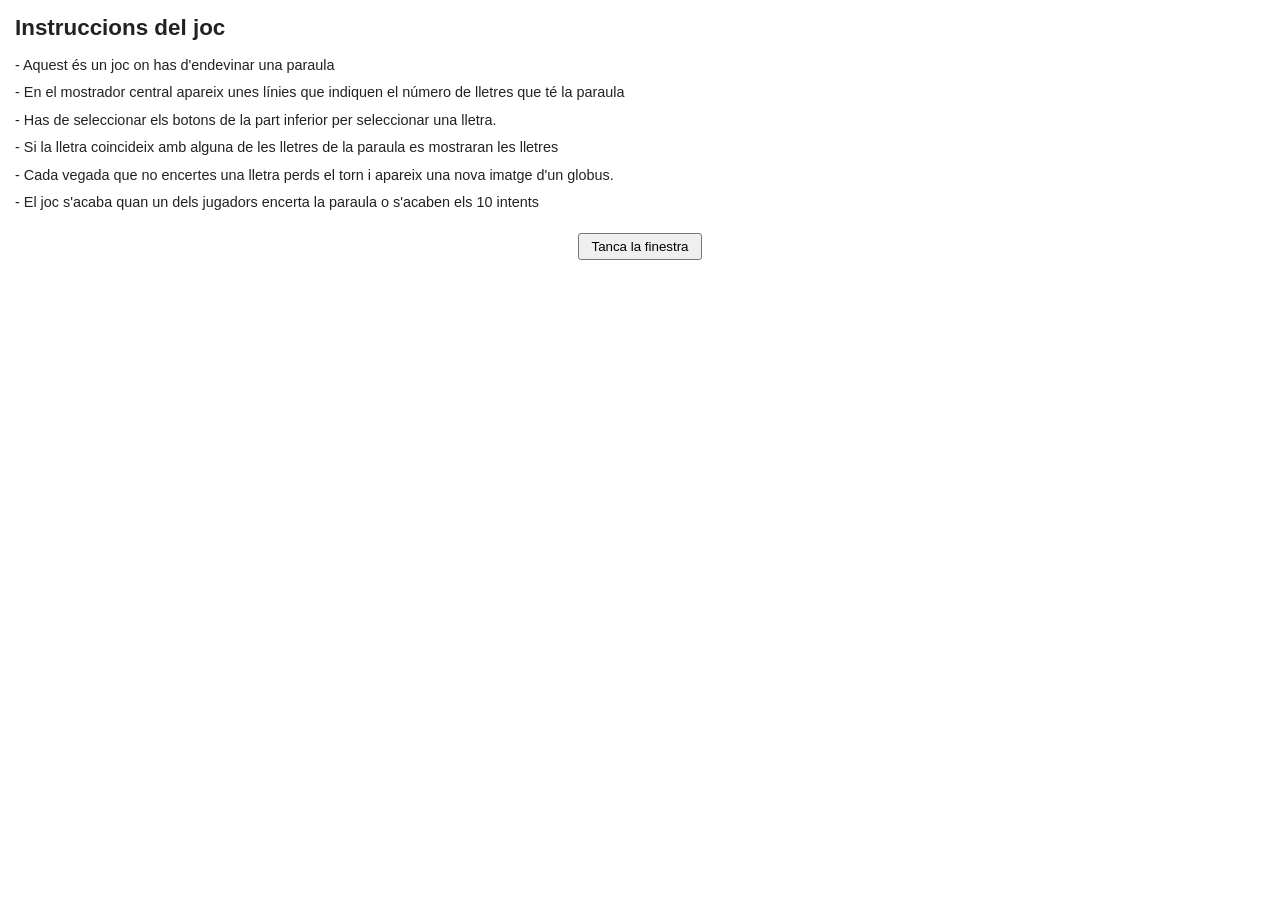
==== html/instruccions.html @ 91d11990 "Primer commit" ====
<!DOCTYPE html>
<html lang="ca">
<head>
    <meta charset="UTF-8">
    <meta name="viewport" content="width=device-width, initial-scale=1.0">
    <title>Instruccions del Joc</title>
    <link rel="stylesheet" href="../css/styles.css">
</head>
<body class="pagina-instruccions">

    <main class="contenedor-instruccions">
        <h1>Instruccions del joc</h1>
        
        <ul class="lista-instruccions">
            <li>- Aquest és un joc on has d'endevinar una paraula</li>
            <li>- En el mostrador central apareix unes línies que indiquen el número de lletres que té la paraula</li>
            <li>- Has de seleccionar els botons de la part inferior per seleccionar una lletra.</li>
            <li>- Si la lletra coincideix amb alguna de les lletres de la paraula es mostraran les lletres</li>
            <li>- Cada vegada que no encertes una lletra perds el torn i apareix una nova imatge d'un globus.</li>
            <li>- El joc s'acaba quan un dels jugadors encerta la paraula o s'acaben els 10 intents</li>
        </ul>

        <div class="centro">
            <!-- Puedes añadir el evento click desde un script externo o compartir joc.js -->
            <button type="button" id="btn-tancar-finestra" onclick="window.close()">Tanca la finestra</button>
        </div>
    </main>

</body>
</html>
---- css/styles.css ----
/* =========================================
   ESTILOS GENERALES Y RESET
   ========================================= */
* {
    box-sizing: border-box;
    margin: 0;
    padding: 0;
}

body {
    font-family: 'Courier New', Courier, monospace;
    background-color: #f4fce3; /* Color por defecto (se sobreescribirá por JS según el navegador) */
    color: #222;
    padding: 20px;
}

.oculto {
    display: none !important;
}

button {
    font-family: inherit;
    cursor: pointer;
}

button:disabled {
    cursor: not-allowed;
    opacity: 0.6;
}

/* =========================================
   PÁGINA INICIAL (index.html)
   ========================================= */
.contenedor-inicial {
    max-width: 650px;
    margin: 20px auto;
    text-align: center;
}

.contenedor-inicial h1 {
    font-size: 2rem;
    margin-bottom: 25px;
    font-weight: bold;
}

.seleccion-jugadores {
    margin-bottom: 25px;
    font-size: 0.95rem;
    display: flex;
    justify-content: center;
    gap: 20px;
}

.grupo-input {
    display: flex;
    justify-content: center;
    align-items: center;
    gap: 15px;
    margin-bottom: 25px;
}

.grupo-input label {
    font-size: 0.95rem;
}

.input-wrapper {
    display: flex;
    flex-direction: column;
    align-items: flex-start;
    width: 280px;
}

.ayuda-input {
    font-size: 0.68rem;
    color: #444;
    margin-bottom: 3px;
}

.input-wrapper input {
    width: 100%;
    padding: 6px 8px;
    font-family: inherit;
    font-size: 0.9rem;
    border: 1px solid #999;
    background-color: #fff;
    outline: none;
}

/* Clases para validación de inputs desde JS */
.input-wrapper input.input-error {
    border: 2px solid #d93025;
}

.input-wrapper input.input-correcto {
    border: 2px solid #2e7d32;
}

.mensaje-validacion {
    font-size: 0.72rem;
    margin-top: 4px;
    min-height: 14px;
    text-align: left;
}

.mensaje-validacion.texto-error {
    color: #d93025;
}

.mensaje-validacion.texto-correcto {
    color: #2e7d32;
}

/* Información del sistema */
.info-sistema {
    margin-top: 20px;
}

.bloque-info {
    margin-bottom: 22px;
}

.bloque-info h2 {
    font-size: 1.25rem;
    margin-bottom: 6px;
}

.bloque-info p {
    font-size: 0.95rem;
}

.botones-inicio {
    margin-top: 30px;
    display: flex;
    justify-content: center;
    gap: 12px;
}

.botones-inicio button {
    padding: 6px 14px;
    background-color: #efefef;
    border: 1px solid #767676;
    border-radius: 3px;
    font-size: 0.9rem;
}

.botones-inicio button:hover {
    background-color: #e0e0e0;
}

/* =========================================
   PÁGINA DEL JUEGO (joc.html)
   ========================================= */
.capcalera-joc {
    display: flex;
    justify-content: space-between;
    align-items: center;
    padding: 5px 10px;
    margin-bottom: 15px;
}

.btn-verde {
    background-color: #b8f566;
    border: 1px solid #333;
    border-radius: 4px;
    padding: 8px 16px;
    font-size: 0.9rem;
}

.btn-verde:hover:not(:disabled) {
    background-color: #a3e052;
}

.control-paraula {
    display: flex;
    align-items: center;
    gap: 10px;
    font-size: 0.85rem;
}

.input-ojo {
    display: flex;
    align-items: center;
    gap: 5px;
}

.input-ojo input {
    padding: 5px 8px;
    width: 240px;
    border: 1px solid #aaa;
    border-radius: 3px;
    font-family: inherit;
}

.btn-icono {
    background: none;
    border: none;
    font-size: 1.1rem;
    padding: 2px 5px;
}

/* 2. Mostrador de la palabra secreta */
.mostrador-paraula {
    background-color: #c5cbe3;
    border-radius: 10px;
    padding: 18px;
    text-align: center;
    font-size: 2.3rem;
    letter-spacing: 8px; /* Espacio entre los guiones/letras */
    margin-bottom: 15px;
    min-height: 75px;
    display: flex;
    justify-content: center;
    align-items: center;
}

/* Estados al ganar o perder la partida */
.mostrador-paraula.victoria {
    background-color: #008000;
    color: #000;
    font-weight: bold;
}

.mostrador-paraula.derrota {
    background-color: #ff0000;
    color: #000;
    font-weight: bold;
}

/* 3. Zona central: Jugadores y Globos */
.zona-central {
    background-color: #f5d1c8;
    border-radius: 10px;
    padding: 15px;
    display: flex;
    justify-content: space-between;
    align-items: stretch;
    min-height: 290px;
    margin-bottom: 15px;
}

.panel-jugador {
    width: 230px;
    border-radius: 8px;
    padding: 12px;
    color: #fff;
    text-align: center;
    display: flex;
    flex-direction: column;
    justify-content: space-around;
}

/* Colores para el turno de los jugadores */
.panel-jugador.jugador-inactivo {
    background-color: #c94c4c; /* Rojo cuando no tiene el turno o en modo 1J */
}

.panel-jugador.jugador-activo {
    background-color: #4c9141; /* Verde cuando le toca el turno en 2J */
}

.panel-jugador h3 {
    font-size: 0.95rem;
    margin-bottom: 8px;
    font-family: Arial, sans-serif;
}

.stat-grupo {
    margin-bottom: 6px;
}

.stat-titulo {
    font-size: 0.72rem;
    text-transform: uppercase;
}

.stat-valor {
    font-size: 0.85rem;
    font-weight: bold;
}

.contenedor-globus {
    flex: 1;
    display: flex;
    justify-content: center;
    align-items: center;
}

.marco-globus {
    background-color: #fff;
    border: 2px solid #222;
    border-radius: 10px;
    width: 310px;
    height: 250px;
    display: flex;
    justify-content: center;
    align-items: center;
    overflow: hidden;
}

.marco-globus img {
    max-width: 90%;
    max-height: 90%;
    object-fit: contain;
}

/* 4. Botones de letras */
.contenedor-lletres {
    background-color: #f5d1c8;
    border-radius: 8px;
    padding: 12px;
    display: flex;
    flex-wrap: wrap;
    justify-content: center;
    gap: 8px;
}

/* Estilo base para los botones que crees con createElement('button') */
.contenedor-lletres button {
    width: 36px;
    height: 36px;
    background-color: #b8f566;
    border: 1px solid #000;
    border-radius: 4px;
    font-weight: bold;
    font-size: 0.9rem;
    text-transform: uppercase;
    color: #000;
}

/* Cuando están deshabilitados (antes de empezar o tras pulsarlos): borde y texto rojo */
.contenedor-lletres button:disabled {
    border: 1px solid #ff0000;
    color: #ff0000;
    opacity: 1; /* Mantiene el color vivo como en el PDF */
}

/* Modal <dialog> */
.modal-error {
    margin: auto;
    padding: 20px 25px;
    border: 2px solid #333;
    border-radius: 6px;
    text-align: center;
    font-family: Arial, sans-serif;
}

.modal-error::backdrop {
    background-color: rgba(0, 0, 0, 0.35);
}

.modal-error p {
    margin-bottom: 15px;
    font-size: 0.95rem;
}

.modal-error button {
    padding: 5px 15px;
    border: 1px solid #333;
    background-color: #eee;
    border-radius: 3px;
}

/* =========================================
   PÁGINA DE INSTRUCCIONES (instruccions.html)
   ========================================= */
.pagina-instruccions {
    background-color: #fff;
    font-family: Arial, sans-serif;
    padding: 15px;
}

.contenedor-instruccions h1 {
    font-size: 1.4rem;
    margin-bottom: 15px;
}

.lista-instruccions {
    list-style: none;
    margin-bottom: 20px;
}

.lista-instruccions li {
    font-size: 0.9rem;
    margin-bottom: 8px;
    line-height: 1.35;
}

.centro {
    text-align: center;
}

#btn-tancar-finestra {
    padding: 5px 12px;
    border: 1px solid #767676;
    background-color: #efefef;
    border-radius: 3px;
}
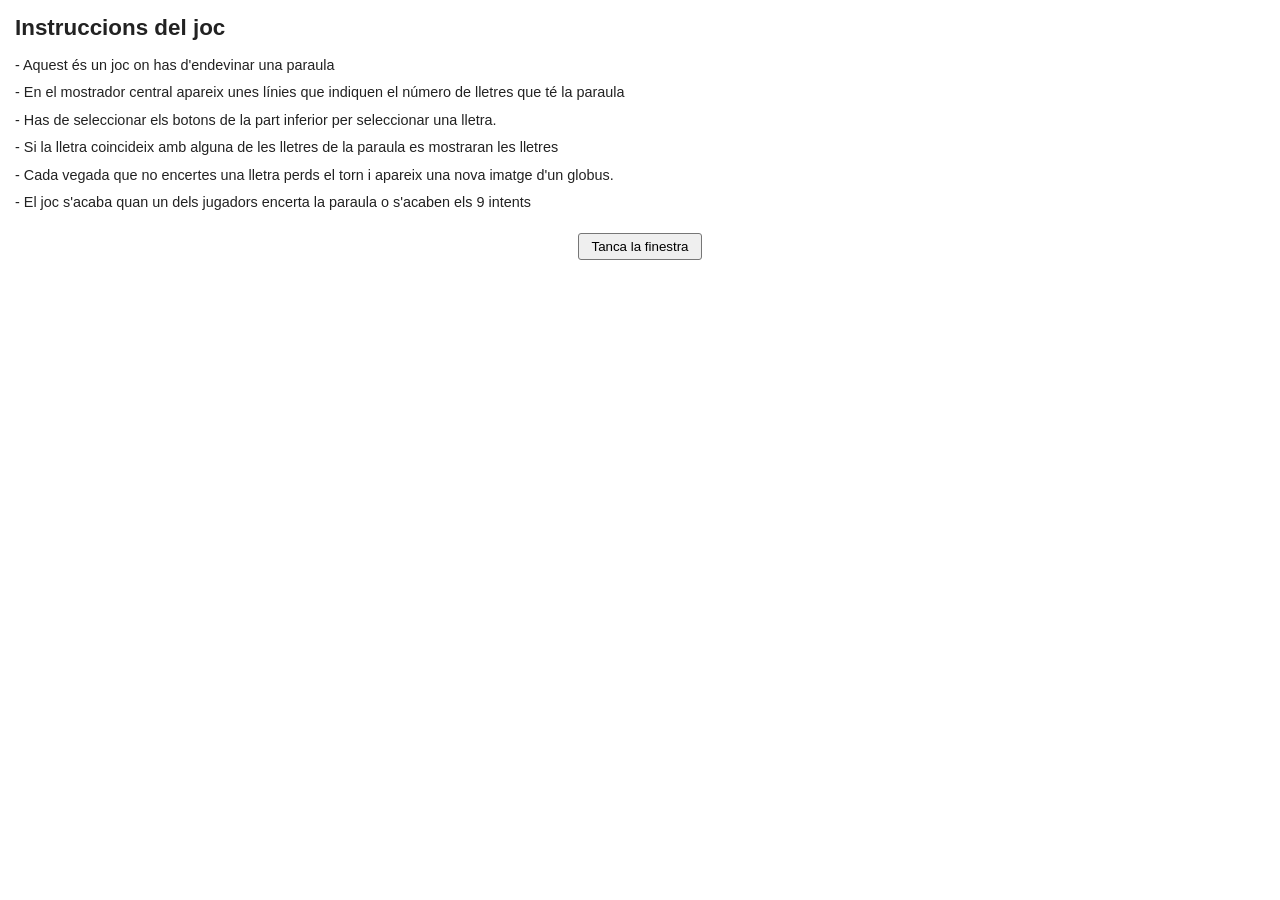
==== commit 6c5101f0: "Multijugador + objectes + estadistiques -> index" ====
--- a/html/instruccions.html
+++ b/html/instruccions.html
@@ -17,7 +17,7 @@
             <li>- Has de seleccionar els botons de la part inferior per seleccionar una lletra.</li>
             <li>- Si la lletra coincideix amb alguna de les lletres de la paraula es mostraran les lletres</li>
             <li>- Cada vegada que no encertes una lletra perds el torn i apareix una nova imatge d'un globus.</li>
-            <li>- El joc s'acaba quan un dels jugadors encerta la paraula o s'acaben els 10 intents</li>
+            <li>- El joc s'acaba quan un dels jugadors encerta la paraula o s'acaben els 9 intents</li>
         </ul>
 
         <div class="centro">
